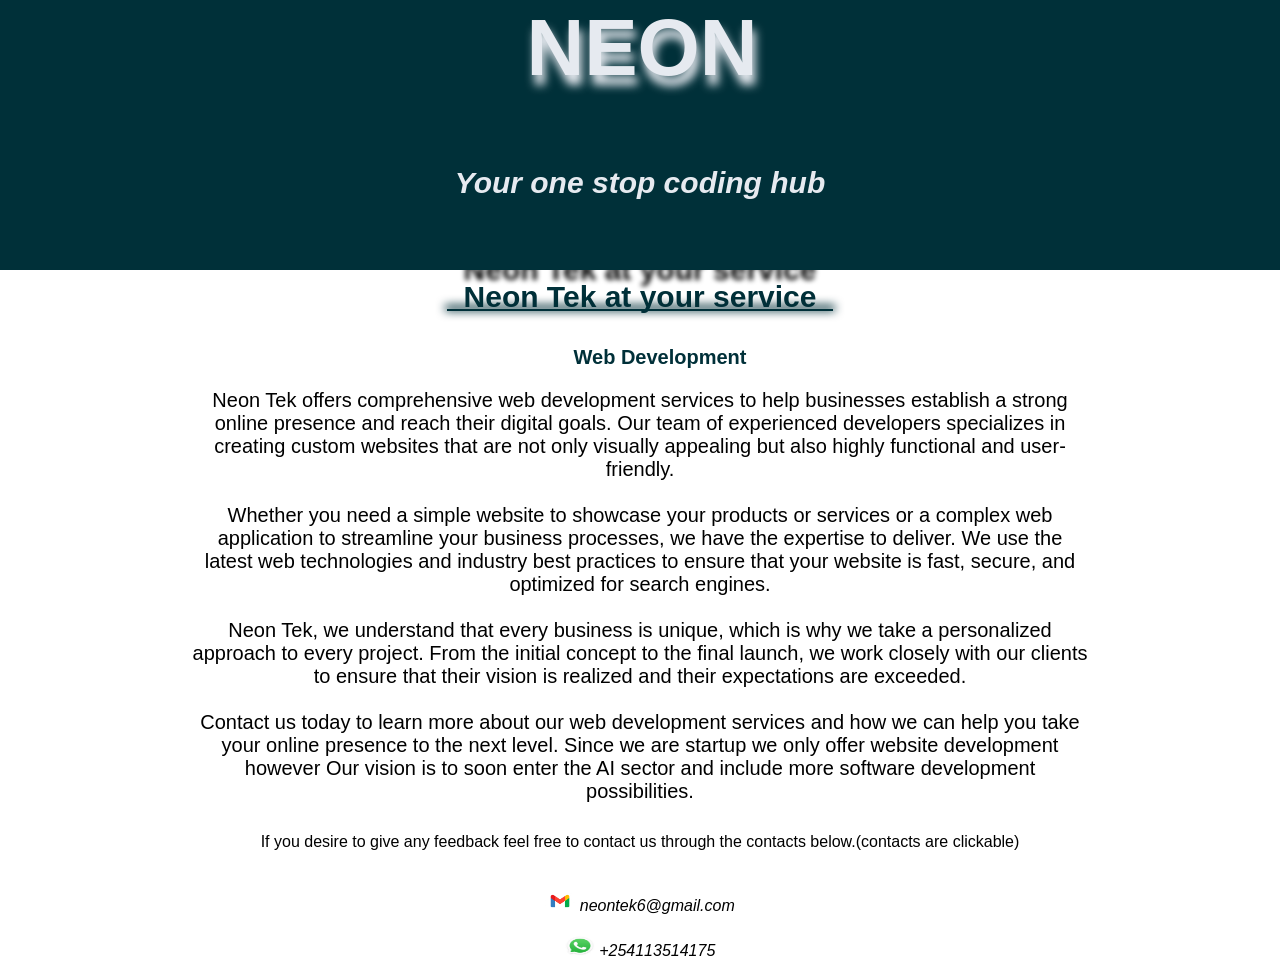
==== services.html @ bea328e5 "Update services.html" ====
<!DOCTYPE html>
<html lang="en">
  <head>
     <meta name="viewport" content="width=device-width, initial-scale=1.0"/>
     <meta charset="UTF-8"/>
     <link rel="stylesheet" href="styles.css"/>
     <link rel="icon" type="image/png" href="favicon.ico"/>
     <title>Neontek Services</title>
  </head>
  <body>
        <header>
      <div class="titlebox">
        <a href="index.html"><h1 class="title">NEON</h1></a>
        <h2 class="subtitle">Your one stop coding hub</h2>
      </div>
    </header>
    <main>
      <p class="intro">Neon Tek at your service</p>
      <div class="base"></div>
      <h3 class="subtitle1">Web Development</h3>
      <div class="body">Neon Tek offers comprehensive web development services to help businesses establish a strong online presence and reach their digital goals. Our team of experienced developers specializes in creating custom websites that are not only visually appealing but also highly functional and user-friendly.</div></br>
      <div class="body">Whether you need a simple website to showcase your products or services or a complex web application to streamline your business processes, we have the expertise to deliver. We use the latest web technologies and industry best practices to ensure that your website is fast, secure, and optimized for search engines.</div></br>
      <div class="body">Neon Tek, we understand that every business is unique, which is why we take a personalized approach to every project. From the initial concept to the final launch, we work closely with our clients to ensure that their vision is realized and their expectations are exceeded.</div></br>
      <div class="body">Contact us today to learn more about our web development services and how we can help you take your online presence to the next level. Since we are startup we only offer website development however Our vision is to soon enter the AI sector and include more software development possibilities. </div>
        
      <p id="feedback">If you desire to give any feedback feel free to contact us through the contacts below.(contacts are clickable)</p>
      <address id="contacts">
        <p class="mail">
          <img src="gmail-new-icon5198.jpg" width="30px" height="20px"></img><a href="mailto:neontek6@gmail.com?
                   &subject: REQUEST FOR A SERVICE
                   &body: I would like to request for a ...">
           neontek6@gmail.com
          </a>
        </p>
        <p class="tel">
          <img src="download.jpeg" width="30px" height="20px"></img><a href="tel:+254113514175">
          +254113514175
          </a>
        </p>
      </address>
    </main>
  </body>
</html>
---- styles.css ----
:root {
  --background-color1: white;
  --background-color2: #003039;
  --background-color3: grey;
  --title-color1: #e6eaf0;
  --title-color2: black;
}
* { 
  scroll-behavior: smooth;
  margin: 0%;
  text-decoration: none;
  overflow-x: hidden;
}
body{
  background: var(--background-color1);
  font-family: sans-serif;
  scroll-behavior: smooth;
  overflow-x: hidden;
}
.titlebox {
  position: relative;
  background: var(--background-color2);
  display: flex;
  flex-direction: row;
  flex-wrap: wrap;
  justify-content: flex-end;
  width: 100%;
  height: 30vh;
  text-align: center;
}
.title {
  color: var(--title-color1);
  padding: 2px;
  text-align: center;
  font-size: 50px;
  font-weight: bold;
  letter-spacing: 1px;
  width: 100vw;
  font-family: Helvetica, sans-serif;
  text-shadow: 3px 10px 10px var(--title-color1);
}
.subtitle {
  color: var(--title-color1);
  font-style: italic;
  text-align: center;
  width: 100%;
}
.subtitle1 {
  color: var(--background-color2);
  text-align: center;
  width: 100%;
}
.navbar .nav-items {
  list-style: none;
  position: relative;
  display: flex;
  flex-direction: row;
  flex-wrap: nowrap;
  justify-content: center;
  padding: 1px;
  float: right;
  border-radius: 10px;
}
.nav-item1, .nav-item2, .nav-item3, .nav-item4 {
  overflow-y: hidden;
}
.nav-item1 a,.nav-item2 a,.nav-item3 a,.nav-item4 a {
  padding: 6px;
  margin: 15px;
  color: var(--title-color1);
  font-size: 15px;
}
p {
  padding: 10px;
  color: var(--title-color2);
  font-size: 1.25rem;
}
h3 {
  padding: 20px;
  color: var(--title-color2);
  font-size: 1.25rem;
}
.body {
  width: 70%;
  text-align: center;
  margin: 0 15%;
  overflow: hidden;
}
#feedback {
  font-size: 1rem;
  padding: 10px;
  margin: 20px 0;
  text-align: center;
}
#nav-bar {
  position: fixed;
  background-color: var(--background-color2);
  width: 25vw;
}
.image-caption {
  text-align: center;
}
a {
  text-decoration: none;
  color: var(--title-color2);
  font-size: 1rem;
}
#nav-bar .nav-link {
  color: var(--title-color1)
}
.intro {
  color: var(--background-color2);
  position: relative;
  padding: auto;
  margin: auto;
  font-family: Helvetica, sans-serif; 
  font-size: 30px;
  text-align: center;
  font-weight: bold;
  animation: intro 2s linear 0s 1;
  text-shadow: 0 -27px 5px black;
}
.base {
  animation: base 2s linear 0s 1;
  position: relative;
  top: -15px;
  padding: auto;
  margin: auto;
  border:  1px solid var(--background-color2);
  width: 30vw;
  box-shadow: 0 -2px 10px 2px var(--background-color2);
}
address {
  text-align: center;
}
p {
  font-family: Arial, sans-Serif;
}
img {
  border-radius: 20px;
}
.info {
  text-align: center;
}
#projects {
  display: flex;
  flex-direction: row;
  flex-wrap: wrap;
  justify-content: center;
}
.feedback {
  text-align: center;
  font-size: 20px;
}
#profile-link {
  color: green;
}
@keyframes intro {
  0% {
    position: relative;
    top: -25vh;
    color: black;
    text-shadow: 0 0 2px black;
  }
  20% {
    position: relative;
    top: -20vh;
    color:#414141;
    text-shadow: 0 -5px 27px black;
  }
  40% {
    position: relative;
    top: -15vh;
    color: rgb(99, 99, 99);
    text-shadow: 0 -9px 20px black;
  }
  60% {
    position: relative;
    top: -10vh;
    color: rgb(109, 106, 106);
    text-shadow: 0 -14px 14px black;
  }
  80% {
    position: relative;
    top: -5vh;
    color: rgb(160, 160, 160);
    text-shadow: 0 -20px 9px black;
  }
  100% {
    position: relative;
    top: 0vh;
    color: var(--background-color2);
    text-shadow: 0 -27px 5px black;
  }
}
@keyframes base {
  0% {
    width: 5vw;
  }
  20% {
    width: 10vw;
  }
  40% {
    width: 15vw;
  }
  60% {
    width: 20vw;
  }
  80% {
    width: 25vw;
  }
  100% {
    width: 30vw;
  }
}
@media (min-width: 1000px) {
  body {
    font-size: 1.25rem;
    overflow-x: hidden;
  }
  .title {
    font-size: 5rem;
    letter-spacing: normal;
  }
}
@media (max-width: 600px){
  .nav-link {
    font-size: 15px;   
  }
  body {
    overflow-x: hidden;
  }
}
@media (max-width: 400px){
  body{
    overflow-x: hidden;
  }
  .nav-link {
    font-size: 10px;
  }
  .navbar {
    align-items: center;
  }
  .navbar li a {
    font-size: 11px;
  }
  p {
    font-size: 1rem;
}
}
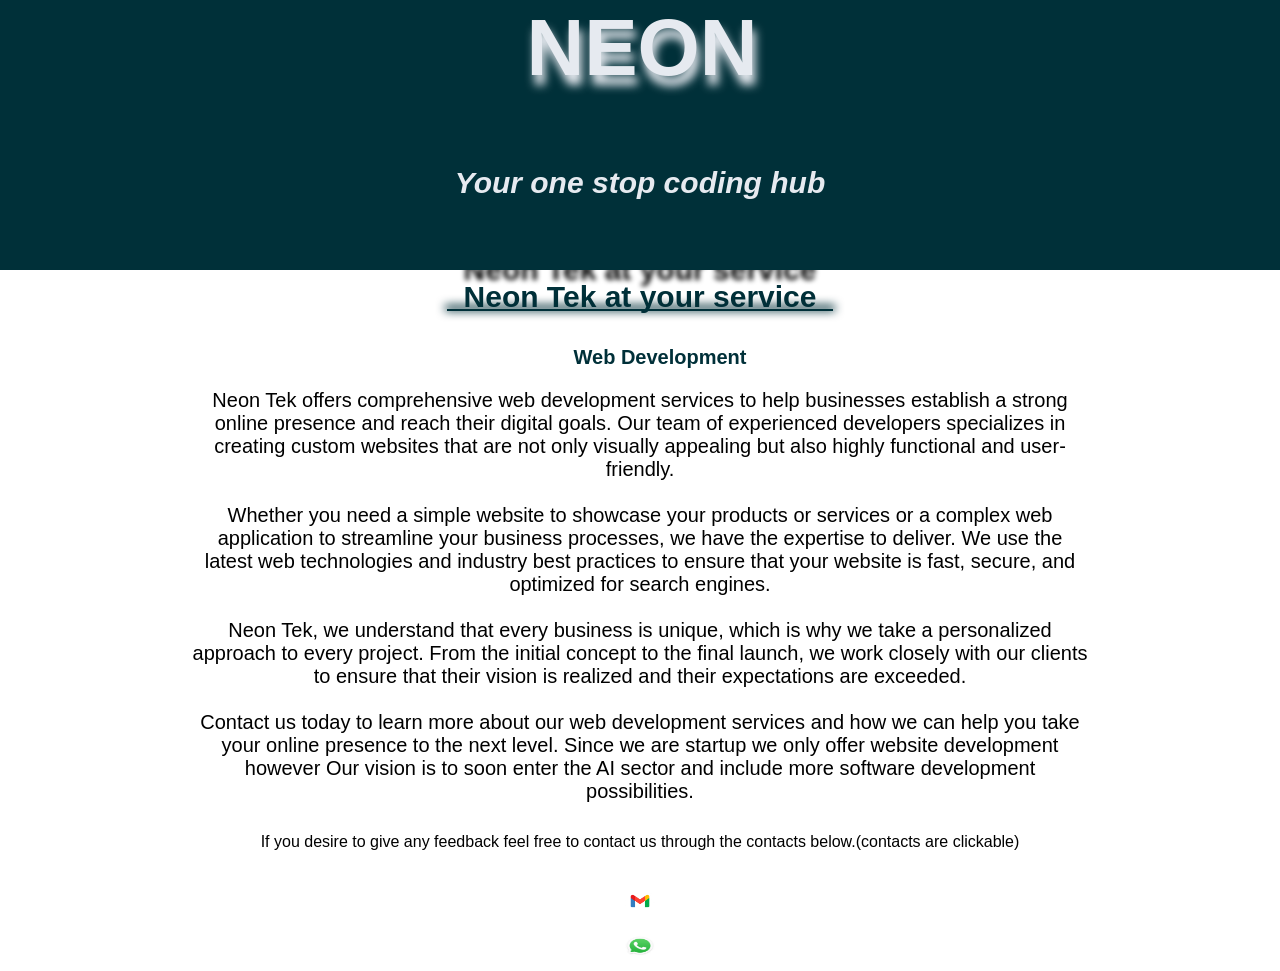
==== commit f40edd95: "Update services.html" ====
--- a/services.html
+++ b/services.html
@@ -4,7 +4,7 @@
      <meta name="viewport" content="width=device-width, initial-scale=1.0"/>
      <meta charset="UTF-8"/>
      <link rel="stylesheet" href="styles.css"/>
-     <link rel="icon" type="image/png" href="favicon.ico"/>
+     <link rel="icon" type="image/png" href="neon.ico"/>
      <title>Neontek Services</title>
   </head>
   <body>
@@ -26,15 +26,15 @@
       <p id="feedback">If you desire to give any feedback feel free to contact us through the contacts below.(contacts are clickable)</p>
       <address id="contacts">
         <p class="mail">
-          <img src="gmail-new-icon5198.jpg" width="30px" height="20px"></img><a href="mailto:neontek6@gmail.com?
+          <a href="mailto:neontek6@gmail.com?
                    &subject: REQUEST FOR A SERVICE
                    &body: I would like to request for a ...">
-           neontek6@gmail.com
+            <img src="gmail-new-icon5198.jpg" width="30px" height="20px"></img>
           </a>
         </p>
         <p class="tel">
-          <img src="download.jpeg" width="30px" height="20px"></img><a href="tel:+254113514175">
-          +254113514175
+          <a href="tel:+254113514175">
+            <img src="download.jpeg" width="30px" height="20px"></img>
           </a>
         </p>
       </address>
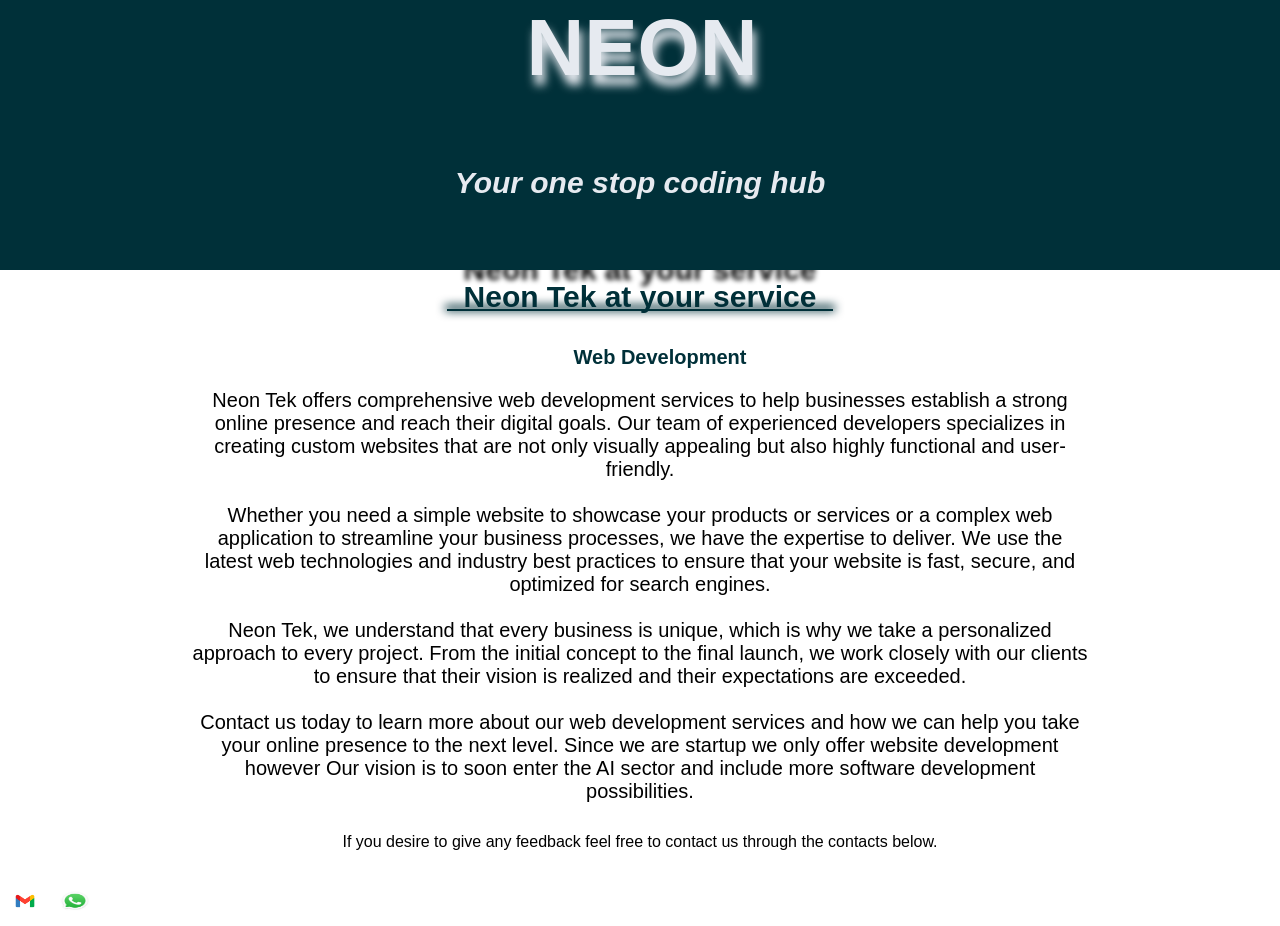
==== commit 21bbe48c: "Update services.html" ====
--- a/services.html
+++ b/services.html
@@ -23,7 +23,7 @@
       <div class="body">Neon Tek, we understand that every business is unique, which is why we take a personalized approach to every project. From the initial concept to the final launch, we work closely with our clients to ensure that their vision is realized and their expectations are exceeded.</div></br>
       <div class="body">Contact us today to learn more about our web development services and how we can help you take your online presence to the next level. Since we are startup we only offer website development however Our vision is to soon enter the AI sector and include more software development possibilities. </div>
         
-      <p id="feedback">If you desire to give any feedback feel free to contact us through the contacts below.(contacts are clickable)</p>
+      <p id="feedback">If you desire to give any feedback feel free to contact us through the contacts below.</p>
       <address id="contacts">
         <p class="mail">
           <a href="mailto:neontek6@gmail.com?
--- a/styles.css
+++ b/styles.css
@@ -132,6 +132,10 @@
 }
 address {
   text-align: center;
+  display: flex;
+  flex-direction: row;
+  flex-wrap: nowrap;
+  align-items: center; 
 }
 p {
   font-family: Arial, sans-Serif;
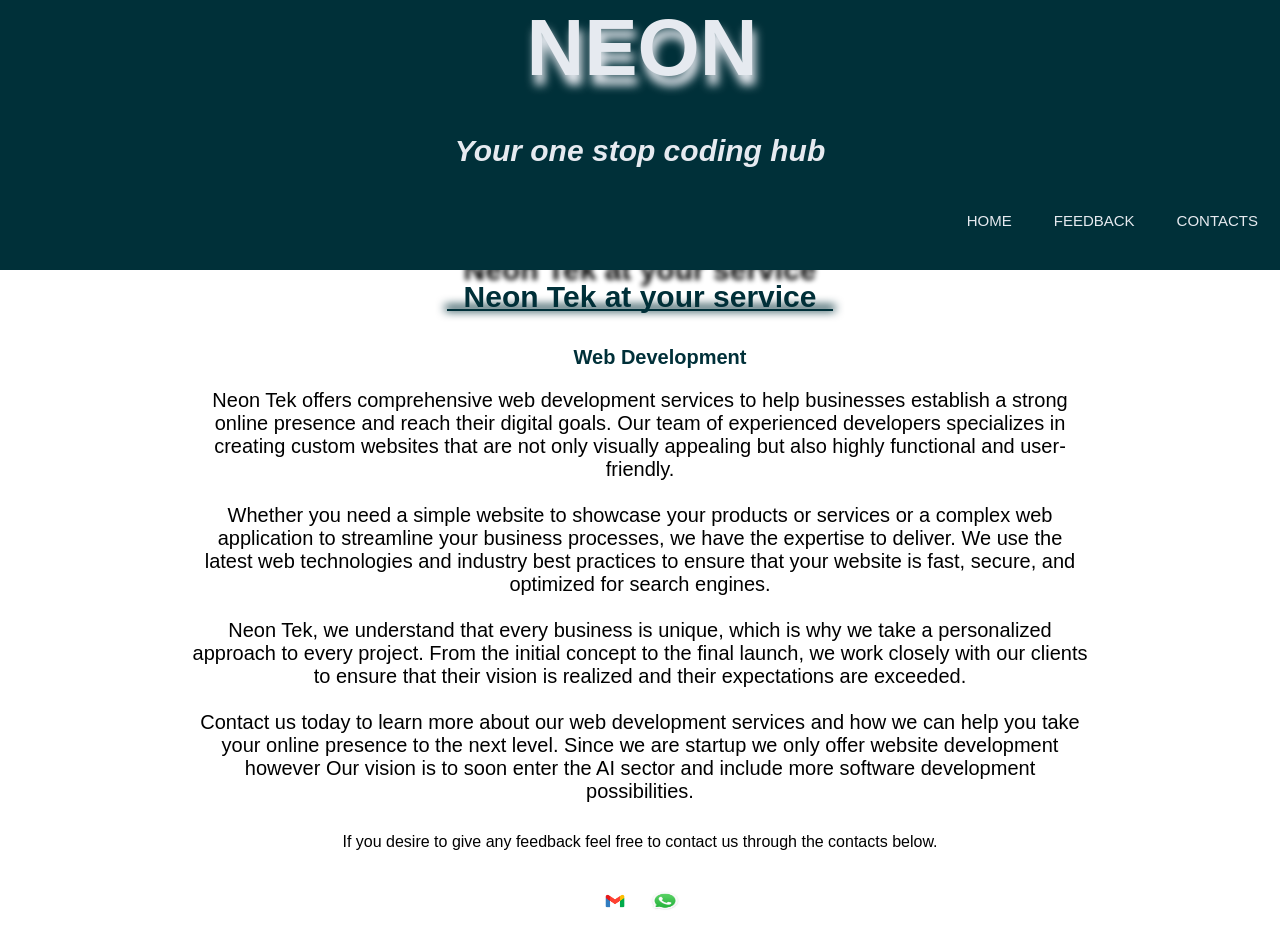
==== commit d2f27516: "Update services.html" ====
--- a/services.html
+++ b/services.html
@@ -12,6 +12,22 @@
       <div class="titlebox">
         <a href="index.html"><h1 class="title">NEON</h1></a>
         <h2 class="subtitle">Your one stop coding hub</h2>
+        <nav class="navbar">
+          <ul class="nav-items">
+            <li class="nav-item1">
+              <a href="index.html"> HOME 
+              </a>
+            </li>
+            <li class="nav-item2">
+              <a href="#feedback"> FEEDBACK </a>
+              </a>
+            </li>
+            <li class="nav-item3">
+              <a href="#contacts"> CONTACTS </a>
+              </a>
+            </li>
+          </ul>
+        </nav>
       </div>
     </header>
     <main>
--- a/styles.css
+++ b/styles.css
@@ -135,6 +135,7 @@
   display: flex;
   flex-direction: row;
   flex-wrap: nowrap;
+  justify-content: center;
   align-items: center; 
 }
 p {
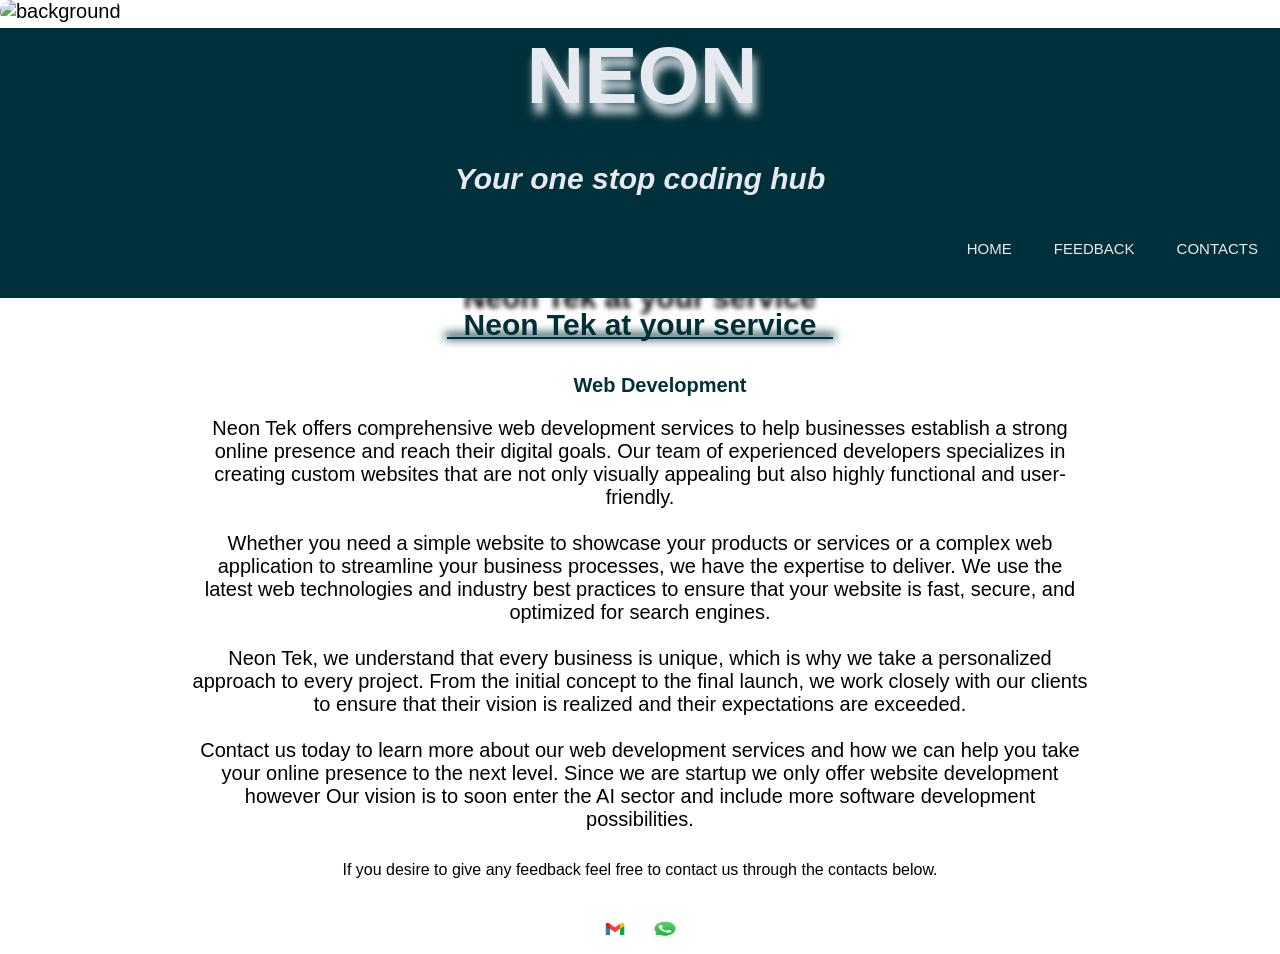
==== commit 2453d9b7: "Update services.html" ====
--- a/services.html
+++ b/services.html
@@ -8,7 +8,8 @@
      <title>Neontek Services</title>
   </head>
   <body>
-        <header>
+    <img src="circuit-7955446_1280.png" alt="background" class="background">
+    <header>
       <div class="titlebox">
         <a href="index.html"><h1 class="title">NEON</h1></a>
         <h2 class="subtitle">Your one stop coding hub</h2>
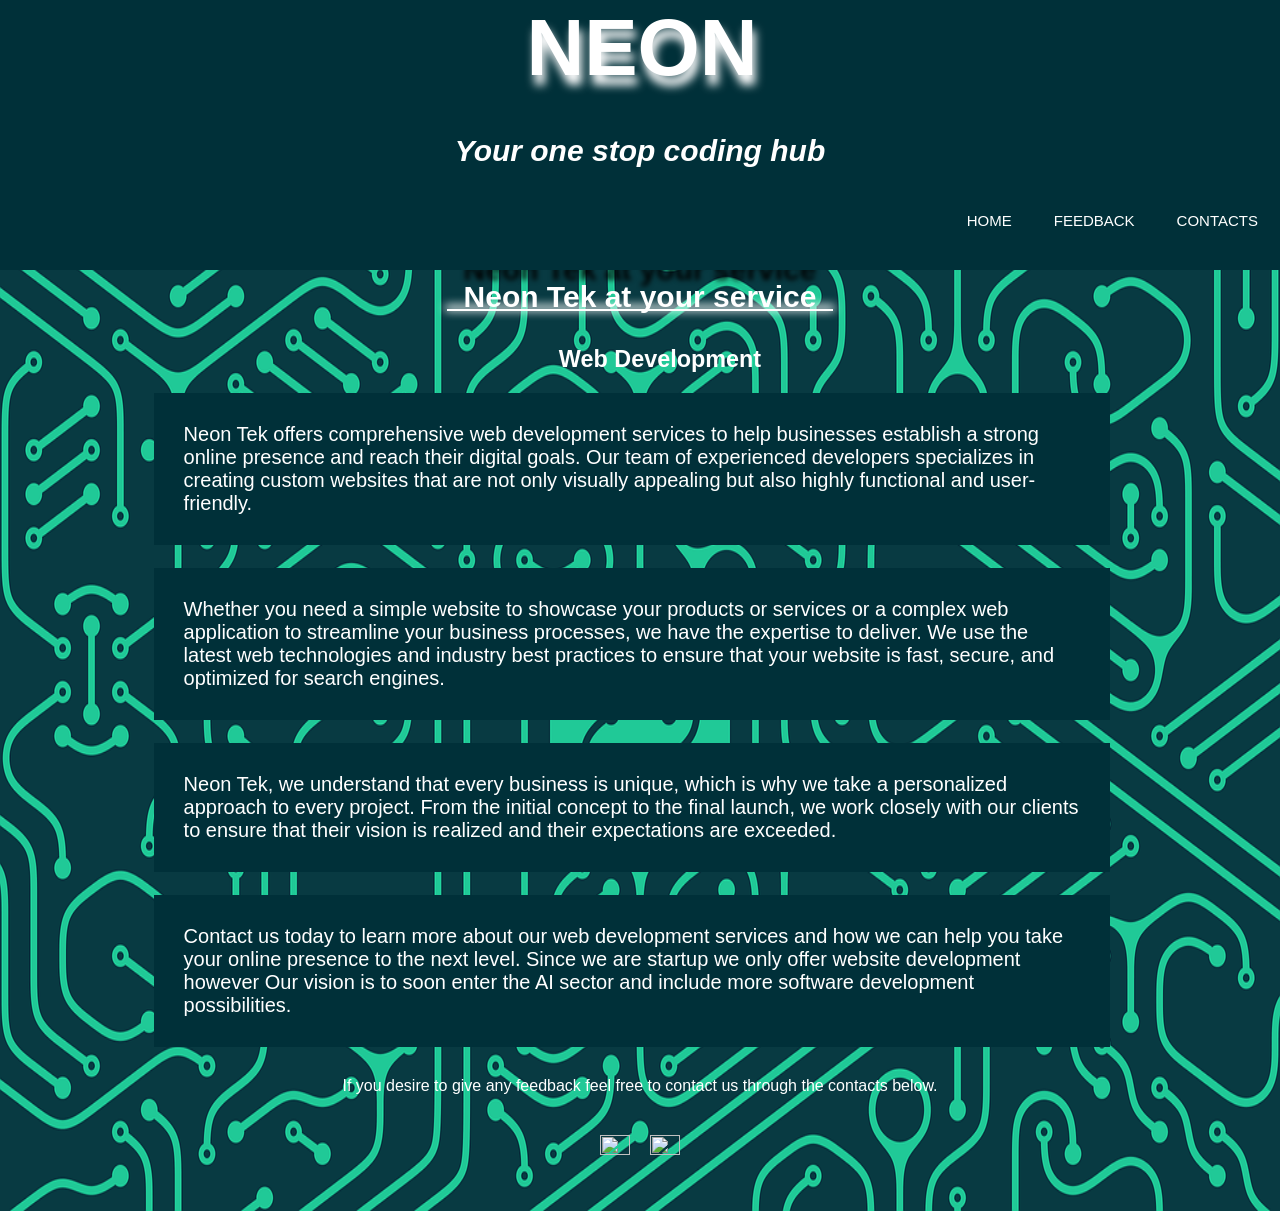
==== commit 91fb2566: "Update services.html" ====
--- a/services.html
+++ b/services.html
@@ -46,12 +46,12 @@
           <a href="mailto:neontek6@gmail.com?
                    &subject: REQUEST FOR A SERVICE
                    &body: I would like to request for a ...">
-            <img src="gmail-new-icon5198.jpg" width="30px" height="20px"></img>
+            <img src="download 2.jpeg" width="30px" height="20px"></img>
           </a>
         </p>
         <p class="tel">
-          <a href="tel:+254113514175">
-            <img src="download.jpeg" width="30px" height="20px"></img>
+          <a href="https://wa.me/+254764514179">
+            <img src="download 3.jpeg" width="30px" height="20px"></img>
           </a>
         </p>
       </address>
--- a/styles.css
+++ b/styles.css
@@ -2,8 +2,7 @@
   --background-color1: white;
   --background-color2: #003039;
   --background-color3: grey;
-  --title-color1: #e6eaf0;
-  --title-color2: black;
+  --text-color1: rgb(255, 255, 255);
 }
 * { 
   scroll-behavior: smooth;
@@ -11,6 +10,13 @@
   text-decoration: none;
   overflow-x: hidden;
 }
+.background {
+  position: absolute;
+  top: 29vh;
+  width: 100%;
+  height: 950px;
+  z-index: -1;
+}
 body{
   background: var(--background-color1);
   font-family: sans-serif;
@@ -27,9 +33,11 @@
   width: 100%;
   height: 30vh;
   text-align: center;
+  z-index: 3;
+  box-shadow: 2px 2px 2px 2px black;
 }
 .title {
-  color: var(--title-color1);
+  color: var(--text-color1);
   padding: 2px;
   text-align: center;
   font-size: 50px;
@@ -37,18 +45,19 @@
   letter-spacing: 1px;
   width: 100vw;
   font-family: Helvetica, sans-serif;
-  text-shadow: 3px 10px 10px var(--title-color1);
+  text-shadow: 3px 10px 10px var(--text-color1);
 }
 .subtitle {
-  color: var(--title-color1);
+  color: var(--text-color1);
   font-style: italic;
   text-align: center;
   width: 100%;
 }
 .subtitle1 {
-  color: var(--background-color2);
-  text-align: center;
-  width: 100%;
+  color: var(--text-color1);
+  text-align: center;
+  width: 100%;
+  padding: 20px;
 }
 .navbar .nav-items {
   list-style: none;
@@ -67,23 +76,20 @@
 .nav-item1 a,.nav-item2 a,.nav-item3 a,.nav-item4 a {
   padding: 6px;
   margin: 15px;
-  color: var(--title-color1);
+  color: var(--text-color1);
   font-size: 15px;
 }
 p {
   padding: 10px;
-  color: var(--title-color2);
+  color: var(--text-color1);
   font-size: 1.25rem;
 }
-h3 {
-  padding: 20px;
-  color: var(--title-color2);
-  font-size: 1.25rem;
-}
 .body {
+  background: var(--background-color2);
+  padding: 30px;
   width: 70%;
-  text-align: center;
-  margin: 0 15%;
+  color: var(--text-color1);
+  margin: 0 12%;
   overflow: hidden;
 }
 #feedback {
@@ -97,19 +103,12 @@
   background-color: var(--background-color2);
   width: 25vw;
 }
-.image-caption {
-  text-align: center;
-}
-a {
-  text-decoration: none;
-  color: var(--title-color2);
-  font-size: 1rem;
-}
+
 #nav-bar .nav-link {
   color: var(--title-color1)
 }
 .intro {
-  color: var(--background-color2);
+  color: var(--text-color1);
   position: relative;
   padding: auto;
   margin: auto;
@@ -117,7 +116,7 @@
   font-size: 30px;
   text-align: center;
   font-weight: bold;
-  animation: intro 2s linear 0s 1;
+  animation: intro 4s linear 0s 1;
   text-shadow: 0 -27px 5px black;
 }
 .base {
@@ -126,9 +125,9 @@
   top: -15px;
   padding: auto;
   margin: auto;
-  border:  1px solid var(--background-color2);
+  border:  1px solid var(--text-color1);
   width: 30vw;
-  box-shadow: 0 -2px 10px 2px var(--background-color2);
+  box-shadow: 0 -2px 10px 2px var(--text-color1);
 }
 address {
   text-align: center;
@@ -141,25 +140,16 @@
 p {
   font-family: Arial, sans-Serif;
 }
-img {
-  border-radius: 20px;
-}
+
 .info {
   text-align: center;
 }
-#projects {
-  display: flex;
-  flex-direction: row;
-  flex-wrap: wrap;
-  justify-content: center;
-}
+
 .feedback {
   text-align: center;
   font-size: 20px;
 }
-#profile-link {
-  color: green;
-}
+
 @keyframes intro {
   0% {
     position: relative;
@@ -170,31 +160,31 @@
   20% {
     position: relative;
     top: -20vh;
-    color:#414141;
+    color:#080808;
     text-shadow: 0 -5px 27px black;
   }
   40% {
     position: relative;
     top: -15vh;
-    color: rgb(99, 99, 99);
+    color: rgb(52, 45, 45);
     text-shadow: 0 -9px 20px black;
   }
   60% {
     position: relative;
     top: -10vh;
-    color: rgb(109, 106, 106);
+    color: rgb(33, 32, 32);
     text-shadow: 0 -14px 14px black;
   }
   80% {
     position: relative;
     top: -5vh;
-    color: rgb(160, 160, 160);
+    color: rgb(35, 34, 34);
     text-shadow: 0 -20px 9px black;
   }
   100% {
     position: relative;
     top: 0vh;
-    color: var(--background-color2);
+    color: var(--text-color1);
     text-shadow: 0 -27px 5px black;
   }
 }
@@ -232,11 +222,17 @@
   .nav-link {
     font-size: 15px;   
   }
+  .background {
+    height: 1100px;
+  }
   body {
     overflow-x: hidden;
   }
 }
 @media (max-width: 400px){
+  .background {
+    height: 1300px;
+  }
   body{
     overflow-x: hidden;
   }
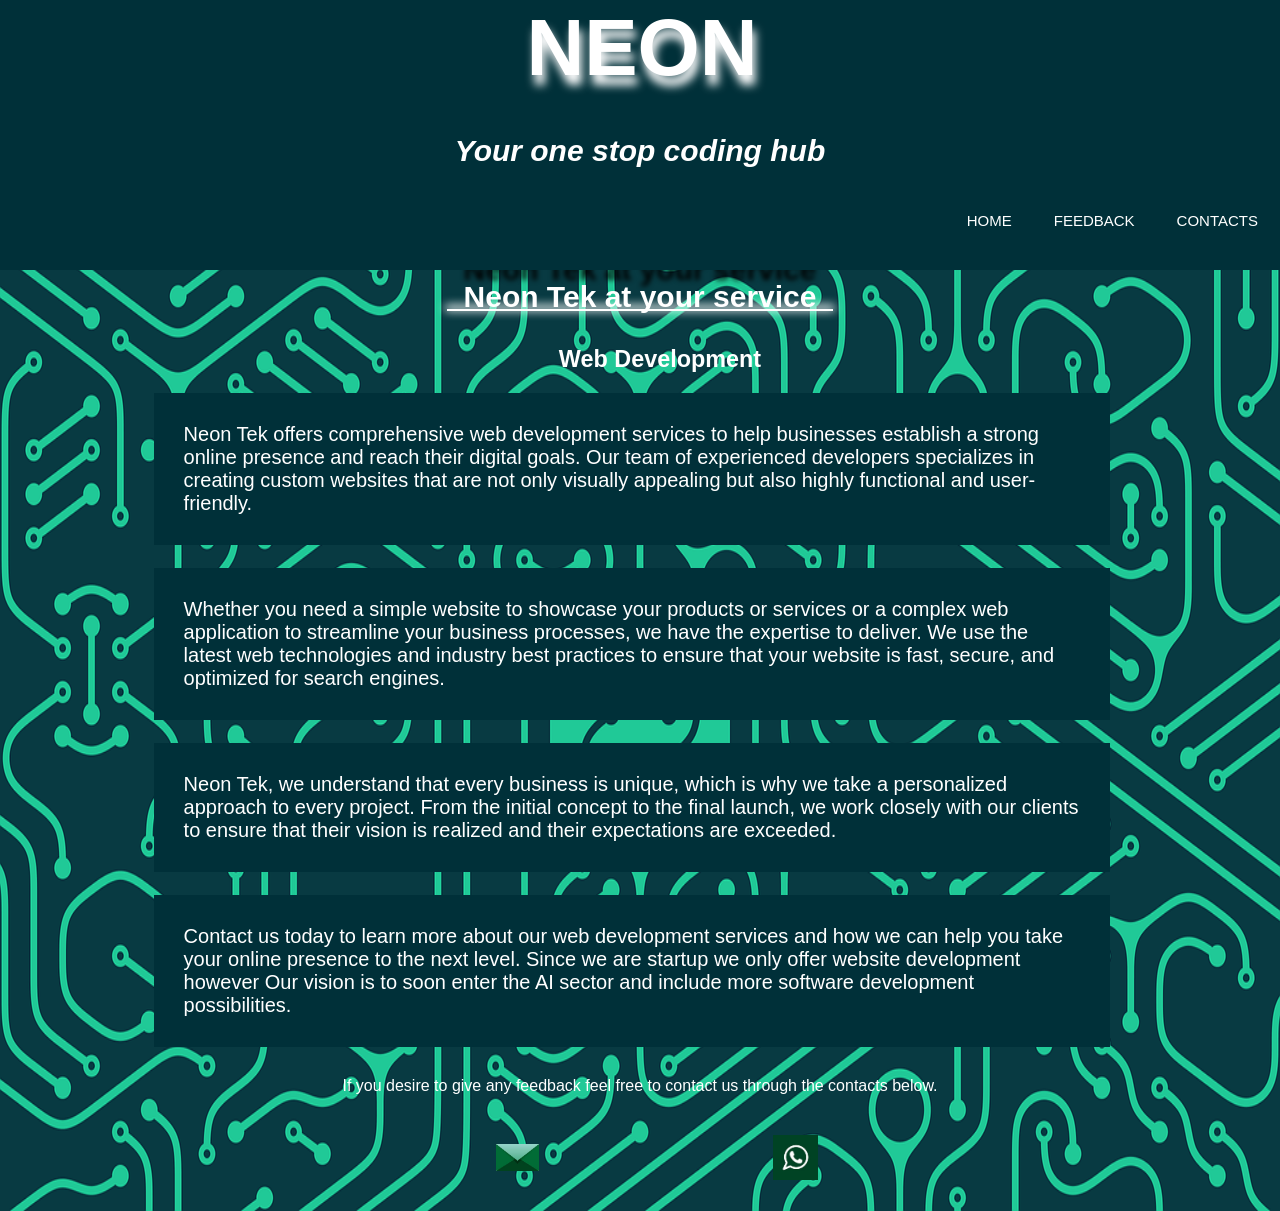
==== commit 2f64ab56: "Update services.html" ====
--- a/services.html
+++ b/services.html
@@ -1,3 +1,4 @@
+<!--Psalms 37. 1 | Do not fret because of evil men or be envious of those who do wrong-->
 <!DOCTYPE html>
 <html lang="en">
   <head>
@@ -5,7 +6,7 @@
      <meta charset="UTF-8"/>
      <link rel="stylesheet" href="styles.css"/>
      <link rel="icon" type="image/png" href="neon.ico"/>
-     <title>Neontek Services</title>
+     <title>Neon Tek Services</title>
   </head>
   <body>
     <img src="circuit-7955446_1280.png" alt="background" class="background">
@@ -46,12 +47,12 @@
           <a href="mailto:neontek6@gmail.com?
                    &subject: REQUEST FOR A SERVICE
                    &body: I would like to request for a ...">
-            <img src="download 2.jpeg" width="30px" height="20px"></img>
+            <img src="download 2.jpeg" width="15%" height="3%"></img>
           </a>
         </p>
         <p class="tel">
           <a href="https://wa.me/+254764514179">
-            <img src="download 3.jpeg" width="30px" height="20px"></img>
+            <img src="download 3.jpeg" width="20%" height="3%"></img>
           </a>
         </p>
       </address>
--- a/styles.css
+++ b/styles.css
@@ -51,13 +51,12 @@
   color: var(--text-color1);
   font-style: italic;
   text-align: center;
+}
+.subtitle1 {
+  color: var(--text-color1);
+  text-align: center;
+  padding: 20px;
   width: 100%;
-}
-.subtitle1 {
-  color: var(--text-color1);
-  text-align: center;
-  width: 100%;
-  padding: 20px;
 }
 .navbar .nav-items {
   list-style: none;
@@ -217,6 +216,14 @@
     font-size: 5rem;
     letter-spacing: normal;
   }
+  .subtitle {
+    width: 100%;
+  }
+}
+@media (max-width: 800px) {
+  .subtitle {
+    width: 100%;
+  }
 }
 @media (max-width: 600px){
   .nav-link {
@@ -228,6 +235,16 @@
   body {
     overflow-x: hidden;
   }
+  .subtitle {
+    width: 100%;
+  }
+  .subtitle1 {
+    width: 90%;
+  }
+  .body {
+    width: 80%;
+    margin: 0% 3%;
+  }
 }
 @media (max-width: 400px){
   .background {
@@ -239,6 +256,13 @@
   .nav-link {
     font-size: 10px;
   }
+  .body {
+    margin: 0% 5%;
+    width: 70%;
+  }
+  .subtitle1 {
+    width: 90%;
+  }
   .navbar {
     align-items: center;
   }
